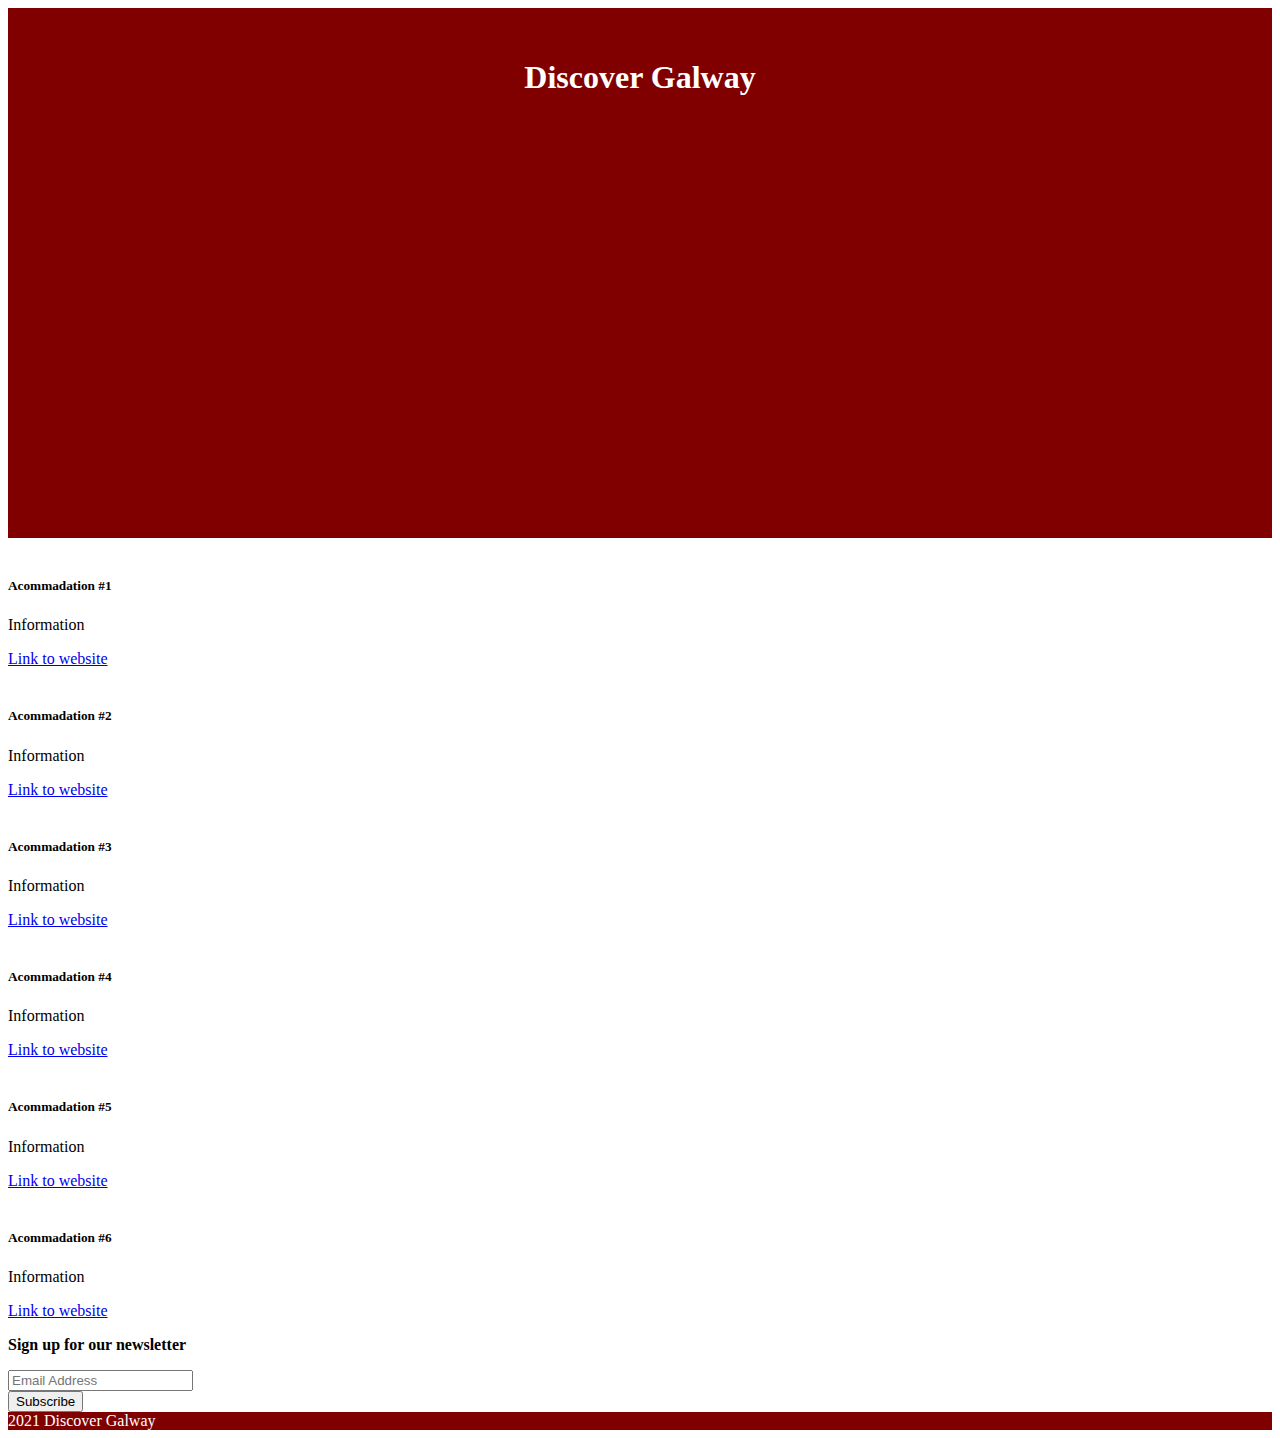
==== acommadation.html @ 076c8b7d "Add files via upload" ====
<!doctype html>
<html lang="en">
  <head>
    <!-- Required meta tags -->
    <meta charset="utf-8">
    <meta name="viewport" content="width=device-width, initial-scale=1">

    <!-- Bootstrap CSS -->
    <link href="https://cdn.jsdelivr.net/npm/bootstrap@5.0.0-beta2/dist/css/bootstrap.min.css" rel="stylesheet" integrity="sha384-BmbxuPwQa2lc/FVzBcNJ7UAyJxM6wuqIj61tLrc4wSX0szH/Ev+nYRRuWlolflfl" crossorigin="anonymous">
	
	<link href="css/custom.css" rel="stylesheet"/>
	
    <title>Acommadation</title>
  </head>
  <body>
		<div class="container">
		  <!-- Content here -->
		  
			<div id="header">
			<h1>Discover Galway</h1>
			</div>
		  
			<!-- Navigation Bar -->
			<div class="navigation">
				<ul class="nav nav-pills nav-justified">
					<li class="nav-item">
						<a class="nav-link" href="index.html">Home</a>
					</li>
					<li class="nav-item">
						<a class="nav-link" href="activities.html">Things to do</a>
					</li>
					<li class="nav-item">
						<a class="nav-link active" aria-current="page" href="acommadation.html">Acommodation</a>
					</li>
					<li class="nav-item">
						<a class="nav-link" href="quiz.html">Quiz</a>
					</li>
					<li class="nav-item">
						<a class="nav-link" href="contact.html">Contact Us</a>
					</li>
				</ul>
			</div>
			
			<!-- Grid for Content -->
			<div class="row">
				<div class="card borders col-lg-6 col-md-6 col-sm-12">
				  <img src="" class="card-img-top" alt="">
					<div class="card-body">
					<h5 class="card-title">Acommadation #1</h5>
					<p class="card-text">Information</p>
					<a href="#" class="btn btn-primary">Link to website</a>
					</div>
				</div>
			
				<div class="card borders col-lg-6 col-md-6 col-sm-12">
				  <img src="" class="card-img-top" alt="">
					<div class="card-body">
					<h5 class="card-title">Acommadation #2</h5>
					<p class="card-text">Information</p>
					<a href="#" class="btn btn-primary">Link to website</a>
					</div>
				</div>
				
				<div class="card borders col-lg-6 col-md-6 col-sm-12">
				  <img src="" class="card-img-top" alt="">
					<div class="card-body">
					<h5 class="card-title">Acommadation #3</h5>
					<p class="card-text">Information</p>
					<a href="#" class="btn btn-primary">Link to website</a>
					</div>
				</div>

				<div class="card borders col-lg-6 col-md-6 col-sm-12">
				  <img src="" class="card-img-top" alt="">
					<div class="card-body">
					<h5 class="card-title">Acommadation #4</h5>
					<p class="card-text">Information</p>
					<a href="#" class="btn btn-primary">Link to website</a>
					</div>
				</div>
				
				<div class="card borders col-lg-6 col-md-6 col-sm-12">
				  <img src="" class="card-img-top" alt="">
					<div class="card-body">
					<h5 class="card-title">Acommadation #5</h5>
					<p class="card-text">Information</p>
					<a href="#" class="btn btn-primary">Link to website</a>
					</div>
				</div>
				
				<div class="card borders col-lg-6 col-md-6 col-sm-12">
				  <img src="" class="card-img-top" alt="">
					<div class="card-body">
					<h5 class="card-title">Acommadation #6</h5>
					<p class="card-text">Information</p>
					<a href="#" class="btn btn-primary">Link to website</a>
					</div>
				</div>
				
			</div>
			
			<!-- Footer -->
			<footer class="bg-light text-center text-lg-start">
				<div class="container p-4 pb-0">
					
				<!--Sign up for Newsletter-->	
				<form action="">
					<div class="row">
					<div class="col-auto mb-4 mb-md-0">
					<p class="pt-2"><strong>Sign up for our newsletter</strong></p>
				</div>
				<div class="col-md-5 col-12 mb-4 mb-md-0">
					<!-- Email input -->
					<div class="form-outline mb-4">
						<input type="email" id="form5Example2" class="form-control" placeholder="Email Address"/>
						<label class="form-label" for="form5Example2"></label>
					</div>
				</div>
				<div class="col-auto mb-4 mb-md-0">
					<!-- Submit button -->
					<button type="submit" class="btn btn-primary mb-4">Subscribe</button>
				</div>
				</div>
				</form>
				</div

			<!-- Name -->
			<div class="text-center p-3" style="background-color: #800000; color: white;">
				2021 Discover Galway
			</div>

			</footer>
		</div>	

  </body>
  <script src="js/index.js"></script>
</html>
---- css/custom.css ----
#header{
	text-align: center;
	color: white;
	font-family: Lucida Handwriting;
	padding: 30px;
	background-color: #800000;
}

ul {
  list-style-type: none;
  margin: 0;
  padding: 0;
  overflow: hidden;
  position: sticky;
  background-color: white;
  color: #800000;
}

li a {
  display: block;
  color: #800000;
  text-align: center;
  padding: 30px 30px;
  background-color: #800000;
  text-decoration: none;
}
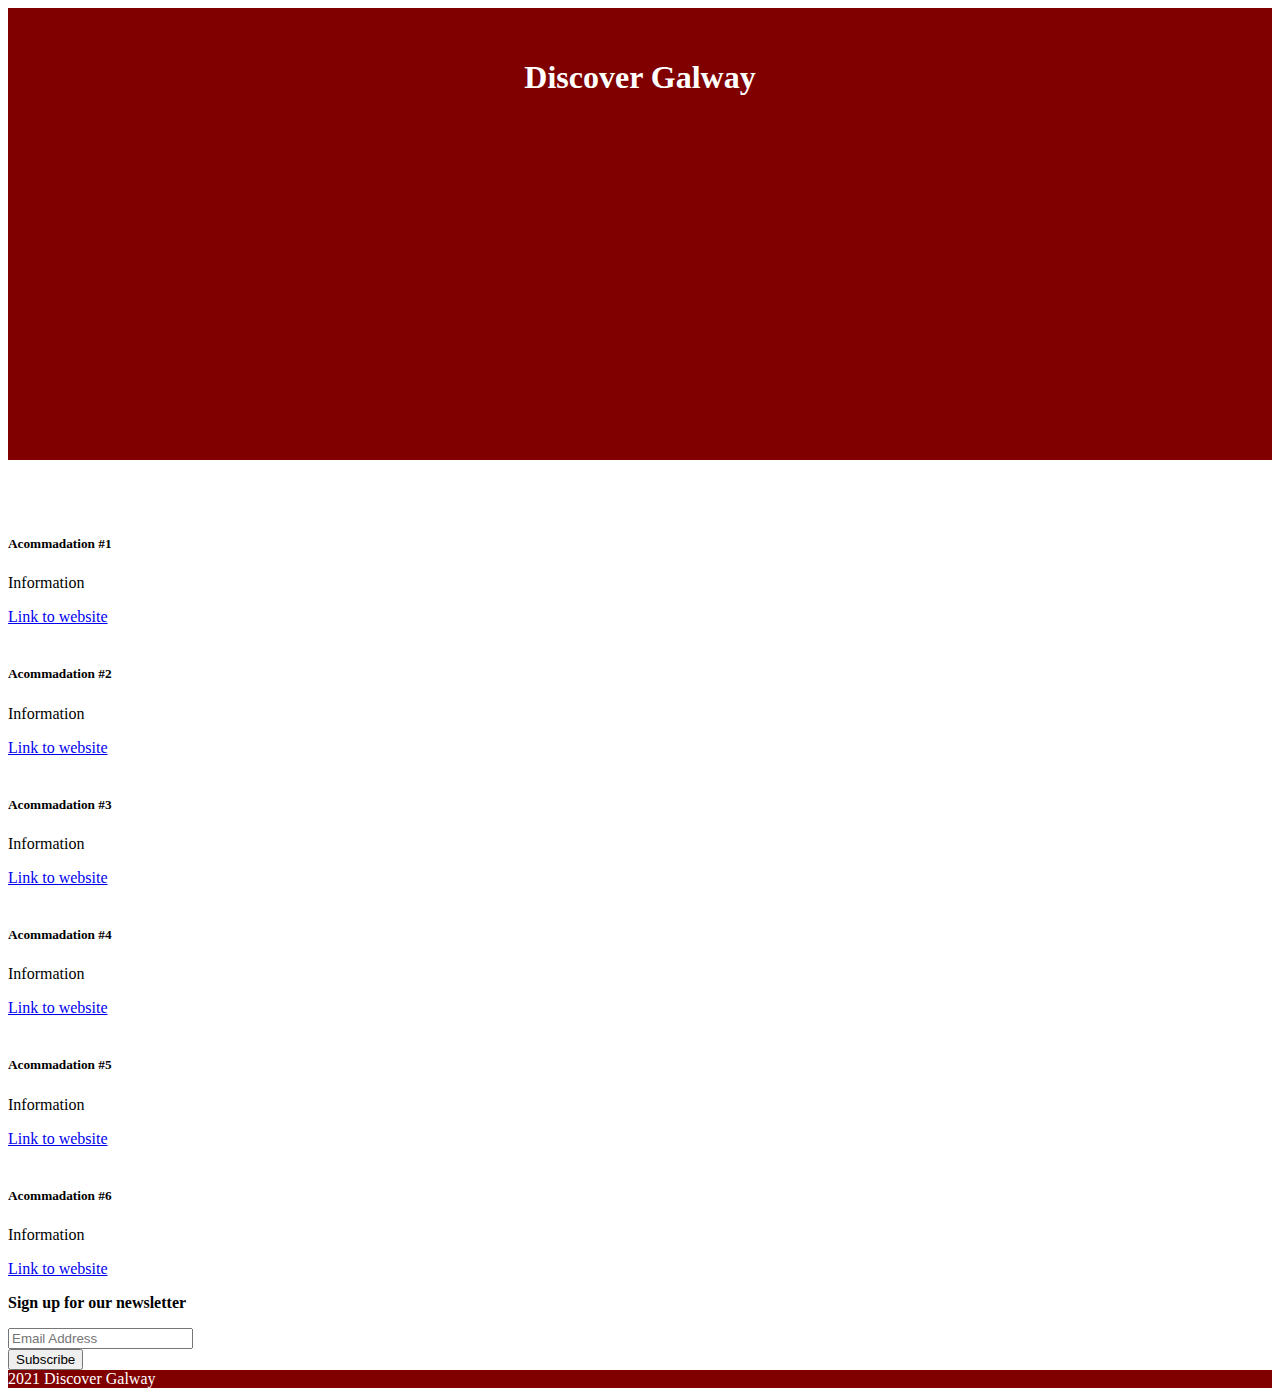
==== commit e6e02019: "Update acommadation.html" ====
--- a/acommadation.html
+++ b/acommadation.html
@@ -27,19 +27,18 @@
 						<a class="nav-link" href="index.html">Home</a>
 					</li>
 					<li class="nav-item">
-						<a class="nav-link" href="activities.html">Things to do</a>
+						<a class="nav-link" href="thingsToDo.html">Things to do</a>
 					</li>
 					<li class="nav-item">
 						<a class="nav-link active" aria-current="page" href="acommadation.html">Acommodation</a>
-					</li>
-					<li class="nav-item">
-						<a class="nav-link" href="quiz.html">Quiz</a>
 					</li>
 					<li class="nav-item">
 						<a class="nav-link" href="contact.html">Contact Us</a>
 					</li>
 				</ul>
 			</div>
+			
+			</br></br>
 			
 			<!-- Grid for Content -->
 			<div class="row">
@@ -98,6 +97,7 @@
 				</div>
 				
 			</div>
+		
 			
 			<!-- Footer -->
 			<footer class="bg-light text-center text-lg-start">
@@ -122,7 +122,8 @@
 				</div>
 				</div>
 				</form>
-				</div
+				</div>
+				
 
 			<!-- Name -->
 			<div class="text-center p-3" style="background-color: #800000; color: white;">
@@ -134,4 +135,4 @@
 
   </body>
   <script src="js/index.js"></script>
-</html>+</html>
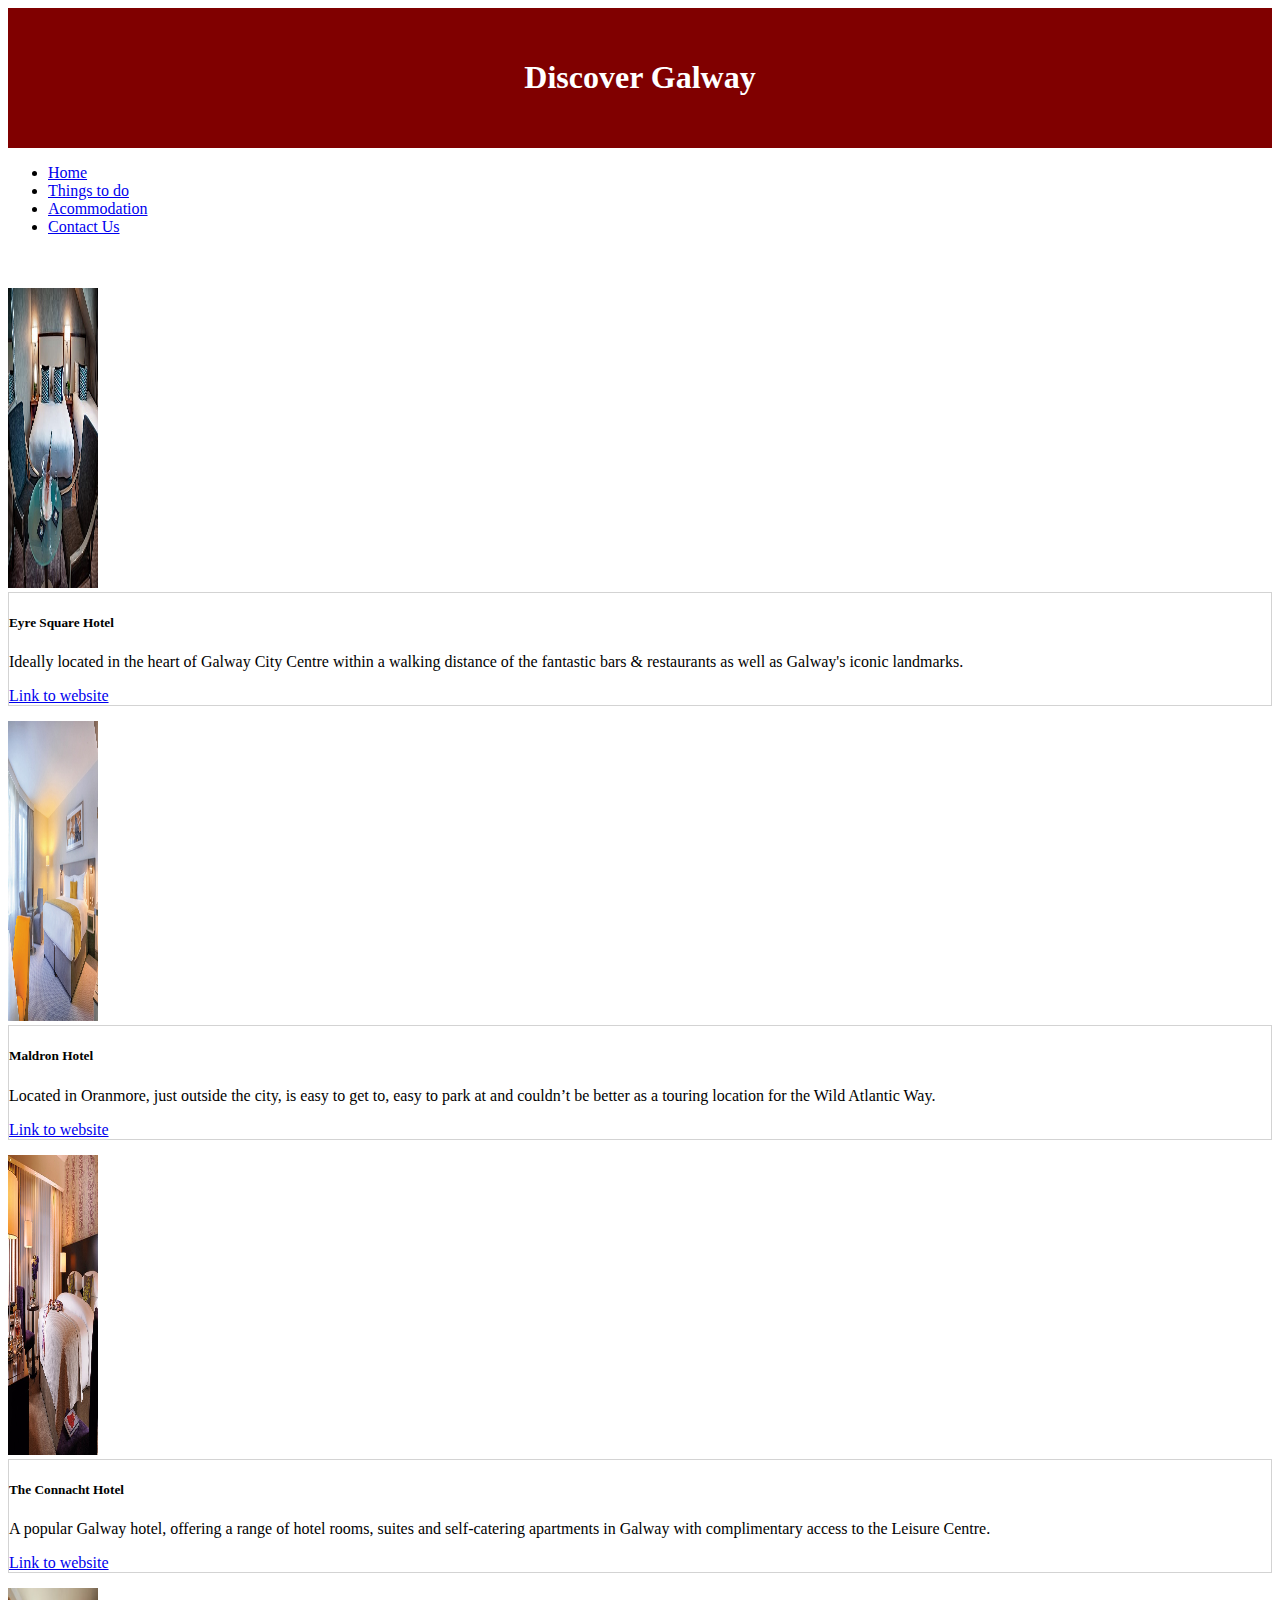
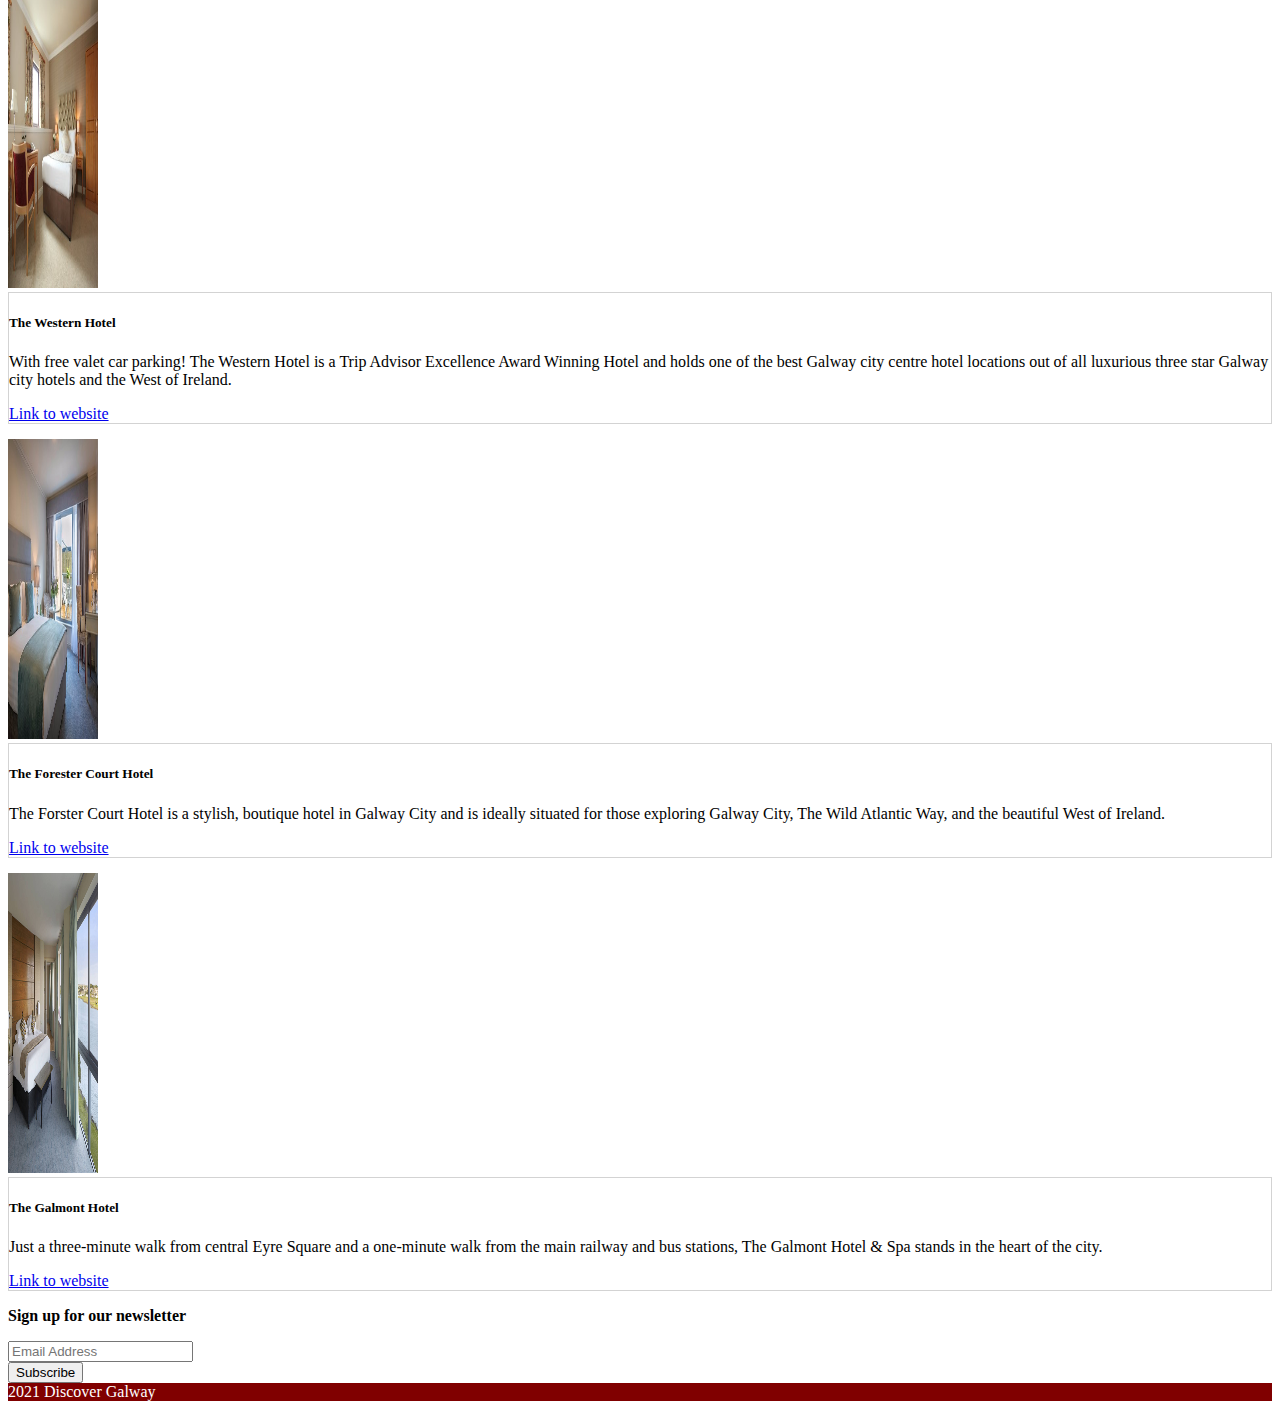
==== commit d8802649: "Add files via upload" ====
--- a/acommadation.html
+++ b/acommadation.html
@@ -43,56 +43,56 @@
 			<!-- Grid for Content -->
 			<div class="row">
 				<div class="card borders col-lg-6 col-md-6 col-sm-12">
-				  <img src="" class="card-img-top" alt="">
+				  <img src="images/eyresquarehotel.jpg" class="card-img-top" alt="Eyre Square Hotel" width="90" height="300">
 					<div class="card-body">
-					<h5 class="card-title">Acommadation #1</h5>
-					<p class="card-text">Information</p>
-					<a href="#" class="btn btn-primary">Link to website</a>
+					<h5 class="card-title">Eyre Square Hotel</h5>
+					<p class="card-text">Ideally located in the heart of Galway City Centre within a walking distance of the fantastic bars & restaurants as well as Galway's iconic landmarks.</p>
+					<a href="https://www.eyresquarehotel.com/" class="btn btn-primary">Link to website</a>
 					</div>
 				</div>
 			
 				<div class="card borders col-lg-6 col-md-6 col-sm-12">
-				  <img src="" class="card-img-top" alt="">
+				  <img src="images/maldron.jpg" class="card-img-top" alt="Maldron Hotel" width="90" height="300">
 					<div class="card-body">
-					<h5 class="card-title">Acommadation #2</h5>
-					<p class="card-text">Information</p>
-					<a href="#" class="btn btn-primary">Link to website</a>
+					<h5 class="card-title">Maldron Hotel</h5>
+					<p class="card-text"> Located in Oranmore, just outside the city, is easy to get to, easy to park at and couldn’t be better as a touring location for the Wild Atlantic Way.</p>
+					<a href="https://www.maldronhotelgalway.com/" class="btn btn-primary">Link to website</a>
 					</div>
 				</div>
 				
 				<div class="card borders col-lg-6 col-md-6 col-sm-12">
-				  <img src="" class="card-img-top" alt="">
+				  <img src="images/connacht.jpg" class="card-img-top" alt="The Connacht" width="90" height="300">
 					<div class="card-body">
-					<h5 class="card-title">Acommadation #3</h5>
-					<p class="card-text">Information</p>
-					<a href="#" class="btn btn-primary">Link to website</a>
+					<h5 class="card-title">The Connacht Hotel</h5>
+					<p class="card-text">A popular Galway hotel, offering a range of hotel rooms, suites and self-catering apartments in Galway with complimentary access to the Leisure Centre.</p>
+					<a href="https://www.theconnacht.ie/" class="btn btn-primary">Link to website</a>
 					</div>
 				</div>
 
 				<div class="card borders col-lg-6 col-md-6 col-sm-12">
-				  <img src="" class="card-img-top" alt="">
+				  <img src="images/western.jpg" class="card-img-top" alt="The Western" width="90" height="300">
 					<div class="card-body">
-					<h5 class="card-title">Acommadation #4</h5>
-					<p class="card-text">Information</p>
-					<a href="#" class="btn btn-primary">Link to website</a>
+					<h5 class="card-title">The Western Hotel</h5>
+					<p class="card-text">With free valet car parking! The Western Hotel is a Trip Advisor Excellence Award Winning Hotel and holds one of the best Galway city centre hotel locations out of all luxurious three star Galway city hotels and the West of Ireland.</p>
+					<a href="https://westernhotelgalway.ie/" class="btn btn-primary">Link to website</a>
 					</div>
 				</div>
 				
 				<div class="card borders col-lg-6 col-md-6 col-sm-12">
-				  <img src="" class="card-img-top" alt="">
+				  <img src="images/forestercourt.jpg" class="card-img-top" alt="The Forester Court Hotel" width="90" height="300">
 					<div class="card-body">
-					<h5 class="card-title">Acommadation #5</h5>
-					<p class="card-text">Information</p>
-					<a href="#" class="btn btn-primary">Link to website</a>
+					<h5 class="card-title">The Forester Court Hotel</h5>
+					<p class="card-text">The Forster Court Hotel is a stylish, boutique hotel in Galway City and is ideally situated for those exploring Galway City, The Wild Atlantic Way, and the beautiful West of Ireland.</p>
+					<a href="https://www.theforstercourt.ie/en/" class="btn btn-primary">Link to website</a>
 					</div>
 				</div>
 				
 				<div class="card borders col-lg-6 col-md-6 col-sm-12">
-				  <img src="" class="card-img-top" alt="">
+				  <img src="images/galmont.jpg" class="card-img-top" alt="The Galmont" width="90" height="300">
 					<div class="card-body">
-					<h5 class="card-title">Acommadation #6</h5>
-					<p class="card-text">Information</p>
-					<a href="#" class="btn btn-primary">Link to website</a>
+					<h5 class="card-title">The Galmont Hotel</h5>
+					<p class="card-text">Just a three-minute walk from central Eyre Square and a one-minute walk from the main railway and bus stations, The Galmont Hotel & Spa stands in the heart of the city.</p>
+					<a href="https://www.thegalmont.com/" class="btn btn-primary">Link to website</a>
 					</div>
 				</div>
 				
--- a/css/custom.css
+++ b/css/custom.css
@@ -6,24 +6,15 @@
 	background-color: #800000;
 }
 
-ul {
-  list-style-type: none;
-  margin: 0;
-  padding: 0;
-  overflow: hidden;
-  position: sticky;
-  background-color: white;
-  color: #800000;
+.card{
+	margin-bottom: 15px;
+	border-color: transparent;
 }
 
-li a {
-  display: block;
-  color: #800000;
-  text-align: center;
-  padding: 30px 30px;
-  background-color: #800000;
-  text-decoration: none;
+.card-body{
+	border: 1px solid lightgrey;
+	background-clip: padding-box; 
 }
 
 
-
+	